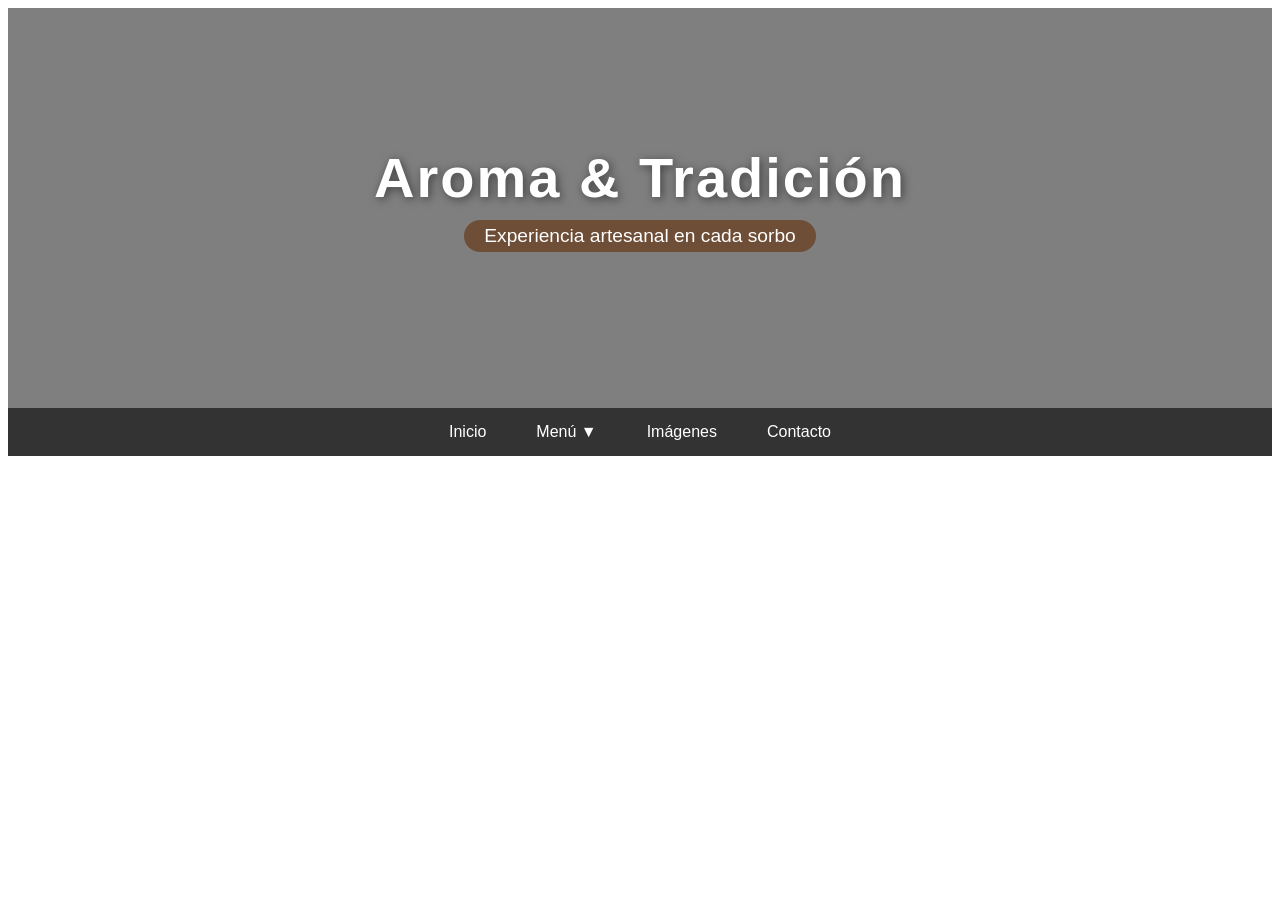
==== index.html @ 010e5e60 "Add files via upload" ====
<!DOCTYPE html>
<html lang="es">



<head>
    <link rel="icon" type="image/x-icon" href="imagenes/ico/taza-de-cafe.png">
    <link rel="stylesheet" href="style.css">
  <meta charset="UTF-8"> <!-- Asegura que los acentos se vean bien -->
  <title>Coffee Art! ☕</title>

</head>

<body>
 <!-- ESTRUCTURA "CARGANDO"-->
    <!-- Contenedor principal del cargador -->
<div id="loader">
  <div class="loader-content">
    <!-- Tu logotipo (reemplaza 'logo.png' con la ruta de tu imagen) -->
    <img src="imagenes/logo-gris.png" alt="Logo" class="loader-logo">
    <!-- Texto que mostrará el progreso -->
    <span id="percentage">0%</span>
  </div>
</div>





 <!-- ESTRUCTURA DE LA VENTANA EMERGENTE -->
  <div id="miModal" class="modal-overlay">
    <div class="modal-box">
      <span class="btn-cerrar" onclick="cerrarModal()">&times;</span>
      <h2>¡Bienvenido a Coffee Art! ☕</h2>
      <p>Suscríbete hoy y obtén un <strong>20% de descuento</strong> en tu primer consumo.</p>
      <button class="btn-promo" onclick="cerrarModal()">¡Obtener Cupón!</button>
    </div>
  </div>







 <!-- Sección del Banner -->
  <section class="banner">
    <h1>Aroma & Tradición</h1>
    <p>Experiencia artesanal en cada sorbo</p>
  </section>
  <!-- ESTRUCTURA DEL MENÚ INTERACTIVO -->
 <nav class="nav-interactivo">
  <ul>
    <li><a href="#">Inicio</a></li>
    <!-- El sub-menú debe estar DENTRO de este li -->
    <li class="tiene-submenu">
      <a href="#">Menú ▼</a>
      <ul class="sub-menu">
        <li><a href="#">Cafés</a></li>
        <li><a href="#">Alimentos</a></li>
      </ul>
    </li>
    <li><a href="imagenes2.html">Imágenes</a></li>
    <li><a href="#">Contacto</a></li>
  </ul>
</nav>
<script src="java.js"></script>
</body>
</html>
---- style.css ----
/* ESTILO PARA LA IMAGEN Y EL PORCENTAJE*/

#loader {
  position: fixed;
  top: 0;
  left: 0;
  width: 100%;
  height: 100vh;
  background: #ffffff;
  z-index: 9999;
  display: flex;         /* Centra el contenido horizontal y verticalmente */
  justify-content: center;
  align-items: center;
  transition: opacity 0.5s ease;
}

.loader-content {
  position: relative;    /* Permite que el porcentaje se posicione respecto a este div */
  display: flex;
  justify-content: center;
  align-items: center;
}

.loader-logo {
  width: 150px;          /* Ajusta el tamaño de tu logo según necesites */
  height: auto;
  /* Opcional: una pequeña animación de pulso para que se vea vivo */
  animation: pulse 2s infinite ease-in-out;
}

#percentage {
  position: absolute;    /* Lo coloca justo encima del logo */
  font-family: Arial, sans-serif;
  font-weight: bold;
  font-size: 1.2rem;
  color: #333;           /* Asegúrate de que contraste con tu logo */
}

@keyframes pulse {
  0% { transform: scale(1); opacity: 0.8; }
  50% { transform: scale(1.05); opacity: 1; }
  100% { transform: scale(1); opacity: 0.8; }
}



<!-- ESTILO PARA EL CUPON EMERGENTE -->

.modal-overlay {
    position: fixed;
    top: 0;
    left: 0;
    width: 100%;
    height: 100%;
    background: rgba(0, 0, 0, 0.7); /* Fondo oscuro semitransparente */
    display: none; /* Se mantiene oculto hasta que lo necesites */
    justify-content: center;
    align-items: center;
    z-index: 10000; /* Un nivel más alto que el contenido normal */
}

.modal-box {
    background: #fff;
    padding: 30px;
    border-radius: 15px;
    text-align: center;
    position: relative;
    max-width: 400px;
    box-shadow: 0 5px 15px rgba(0,0,0,0.3);
}

.btn-cerrar {
    position: absolute;
    top: 10px;
    right: 15px;
    font-size: 25px;
    cursor: pointer;
    color: #888;
}

.btn-promo {
    background: #6f4e37; /* Color café para Coffee Art */
    color: white;
    border: none;
    padding: 10px 20px;
    border-radius: 5px;
    cursor: pointer;
    font-weight: bold;
}




/* ESTILO PARA QUE EL CONTENIDO  SALGA CON TRANSICION */

/* Creamos una clase que oculte el contenido al inicio */
.contenido-oculto {
  opacity: 0;
  transition: opacity 2.5s ease; /* Controla qué tan lento aparece (1.5 segundos) */
}

/* Esta clase se activará desde JavaScript para mostrar todo */
.contenido-visible {
  opacity: 1;
}


 /* --- CONTENEDOR DEL BANNER --- */

  .banner {
    /* Buscamos una imagen de café de alta calidad */
    background-image: linear-gradient(rgba(0, 0, 0, 0.5), rgba(0, 0, 0, 0.5)), url('imagenes/pexels-photo-33492608.jpeg');
    
                     
    background-size: cover;       /* Ajusta la imagen para que cubra todo el espacio sin deformarse */
    background-position: center;  /* Centra la foto para que no se corten las partes importantes */
    height: 400px;                /* Define la altura fija del banner */
    
    /* Centrado de los elementos internos (el texto) */
    display: flex;                /* Activamos Flexbox */
    flex-direction: column;       /* Alineamos título y descripción uno abajo del otro */
    justify-content: center;      /* Centra verticalmente el contenido */
    align-items: center;          /* Centra horizontalmente el contenido */
    
    text-align: center;           /* Asegura que el texto esté centrado internamente */
    color: white;                 /* Todo el texto del banner será blanco */
    font-family: 'Arial', Arial, Helvetica, sans-serif;
  }

  /* --- ESTILO DEL TÍTULO --- */
  .banner h1 {
    font-size: 3.5rem;            /* Tamaño de letra grande y llamativo */
    margin: 0;                    /* Quita el margen por defecto */
    text-shadow: 2px 2px 10px rgba(0,0,0,0.5); /* Sombra al texto para que resalte del fondo */
    letter-spacing: 2px;          /* Espaciado entre letras para un toque moderno */
  }

  /* --- ESTILO DEL SUBTÍTULO --- */
  .banner p {
    font-size: 1.2rem;            /* Tamaño de letra mediano */
    margin-top: 10px;             /* Separa el párrafo del título */
    background-color: #6F4E37;    /* Fondo color café para el texto */
    padding: 5px 20px;            /* Espacio interno para que el fondo no pegue al texto */
    border-radius: 50px;          /* Bordes totalmente redondeados (tipo cápsula) */
  }


   /* --- CONTENEDOR DE LA GALERÍA --- */
    .galeria-contenedor {
      max-width: 1000px;
      margin: 40px auto; /* Centra la galería en la página */
      padding: 0 20px;
      font-family: sans-serif;
    }

    .galeria-grid {
      display: grid; /* Activa el sistema de rejilla moderno */
      /* Crea 3 columnas que se ajustan automáticamente al tamaño de la pantalla */
      grid-template-columns: repeat(auto-fit, minmax(250px, 1fr)); 
      gap: 20px; /* Espacio uniforme entre las imágenes */
    }

    /* --- CADA ÍTEM DE LA GALERÍA --- */
    .galeria-item {
      position: relative;
      overflow: hidden; /* Corta lo que sobresalga al hacer zoom */
      border-radius: 12px; /* Esquinas suavizadas */
      box-shadow: 0 4px 10px rgba(0,0,0,0.1);
      cursor: pointer;
    }

    /* --- ESTILO DE LA IMAGEN --- */
    .galeria-item img {
      width: 100%; /* La imagen ocupa todo el ancho de su celda */
      height: 250px; /* Altura fija para que todas se vean uniformes */
      object-fit: cover; /* Evita que la foto se estire o aplaste */
      display: block; /* Elimina espacios extraños debajo de la imagen */
      transition: transform 0.5s ease; /* Suaviza el efecto de zoom */
    }

    /* --- EFECTOS AL PASAR EL MOUSE (HOVER) --- */
    .galeria-item:hover img {
      transform: scale(1.1); /* Hace un zoom suave a la foto */
    }

    /* Capa de texto que aparece sobre la imagen */
    .galeria-capa {
      position: absolute;
      bottom: 0;
      left: 0;
      width: 100%;
      background: rgba(111, 78, 55, 0.8); /* Fondo café semi-transparente */
      color: white;
      text-align: center;
      padding: 15px 0;
      transform: translateY(100%); /* La oculta debajo inicialmente */
      transition: transform 0.3s ease;
    }

    .galeria-item:hover .galeria-capa {
      transform: translateY(0); /* La desliza hacia arriba al señalar */
    }




    /* --- 1. DISEÑO DEL MENÚ PRINCIPAL (HORIZONTAL) --- */
    .nav-interactivo {
      background-color: #333;      /* Color oscuro de fondo */
      font-family: 'Segoe UI', sans-serif;
    }

    /* La lista principal debe ser flexible para ponerse de lado */
    .nav-interactivo > ul {
      list-style: none;
      margin: 0;
      padding: 0;
      display: flex;               /* Pone los botones uno al lado del otro */
      justify-content: center;     /* Centra todo el menú en la pantalla */
    }

    /* Estilo de los botones principales */
    .nav-interactivo > ul > li {
      position: relative;          /* CLAVE: sirve de "ancla" para el submenú */
    }

    .nav-interactivo a {
      color: white;
      text-decoration: none;
      padding: 15px 25px;
      display: block;              /* Para que todo el cuadro sea clickeable */
      transition: 0.3s;
    }

    .nav-interactivo > ul > li:hover > a {
      background-color: #6F4E37;   /* Cambia a café al pasar el mouse */
    }

    /* --- 2. DISEÑO DEL SUBMÉNU (OCULTO Y VERTICAL) --- */
    .sub-menu {
      position: absolute;          /* Flota debajo del menú principal */
      top: 100%;                   /* Se pega justo abajo del botón "Menú" */
      left: 0;
      background-color: #444;      /* Un gris un poco más claro */
      list-style: none;
      padding: 0;
      margin: 0;
      min-width: 160px;
      box-shadow: 0px 8px 15px rgba(0,0,0,0.3);
      
      /* EFECTO DE OCULTADO Y FUNDIDO */
      opacity: 0;                  /* Totalmente transparente */
      visibility: hidden;          /* No interactuable */
      transform: translateY(10px); /* Empieza un poco abajo para el efecto */
      transition: all 0.4s ease;   /* Hace que aparezca suavemente */
      z-index: 100;                /* Asegura que flote sobre el banner */
    }

    /* --- 3. EL TRUCO PARA MOSTRARLO --- */
    .nav-interactivo li:hover .sub-menu {
      opacity: 1;                  /* Se vuelve visible */
      visibility: visible;         /* Se vuelve interactuable */
      transform: translateY(0);    /* Sube a su posición final */
    }

    /* Estilo de los botones DENTRO del submenú */
    .sub-menu li a {
      padding: 12px 20px;
      border-bottom: 1px solid #555;
      font-size: 0.9rem;
    }

    .sub-menu li a:hover {
      background-color: #8D6E63;   /* Café más claro para el submenú */
    }



    /* --- 1. FONDO OSCURO (OVERLAY) --- */
    .modal-overlay {
      position: fixed;        /* Se queda fijo en la pantalla */
      top: 0; left: 0;
      width: 100%; height: 100%;
      background: rgba(0, 0, 0, 0.7); /* Fondo negro semi-transparente */
      display: none;          /* OCULTO por defecto */
      justify-content: center; /* Centra horizontalmente */
      align-items: center;    /* Centra verticalmente */
      z-index: 2000;          /* Por encima de todo (incluso del menú) */
    }

    /* --- 2. CAJA DE LA VENTANA --- */
    .modal-box {
      background: white;
      padding: 30px;
      border-radius: 15px;
      width: 90%;
      max-width: 400px;
      text-align: center;
      position: relative;
      animation: caer 0.5s ease-out; /* Animación de entrada */
    }

    @keyframes caer {
      from { transform: translateY(-50px); opacity: 0; }
      to { transform: translateY(0); opacity: 1; }
    }

    /* --- 3. BOTÓN DE CERRAR --- */
    .btn-cerrar {
      position: absolute;
      top: 10px; right: 15px;
      font-size: 24px;
      cursor: pointer;
      color: #999;
    }

    /* Estilo del botón de acción */
    .btn-promo {
      background: #6F4E37;
      color: white;
      padding: 10px 20px;
      border: none;
      border-radius: 5px;
      cursor: pointer;
      margin-top: 15px;
    }
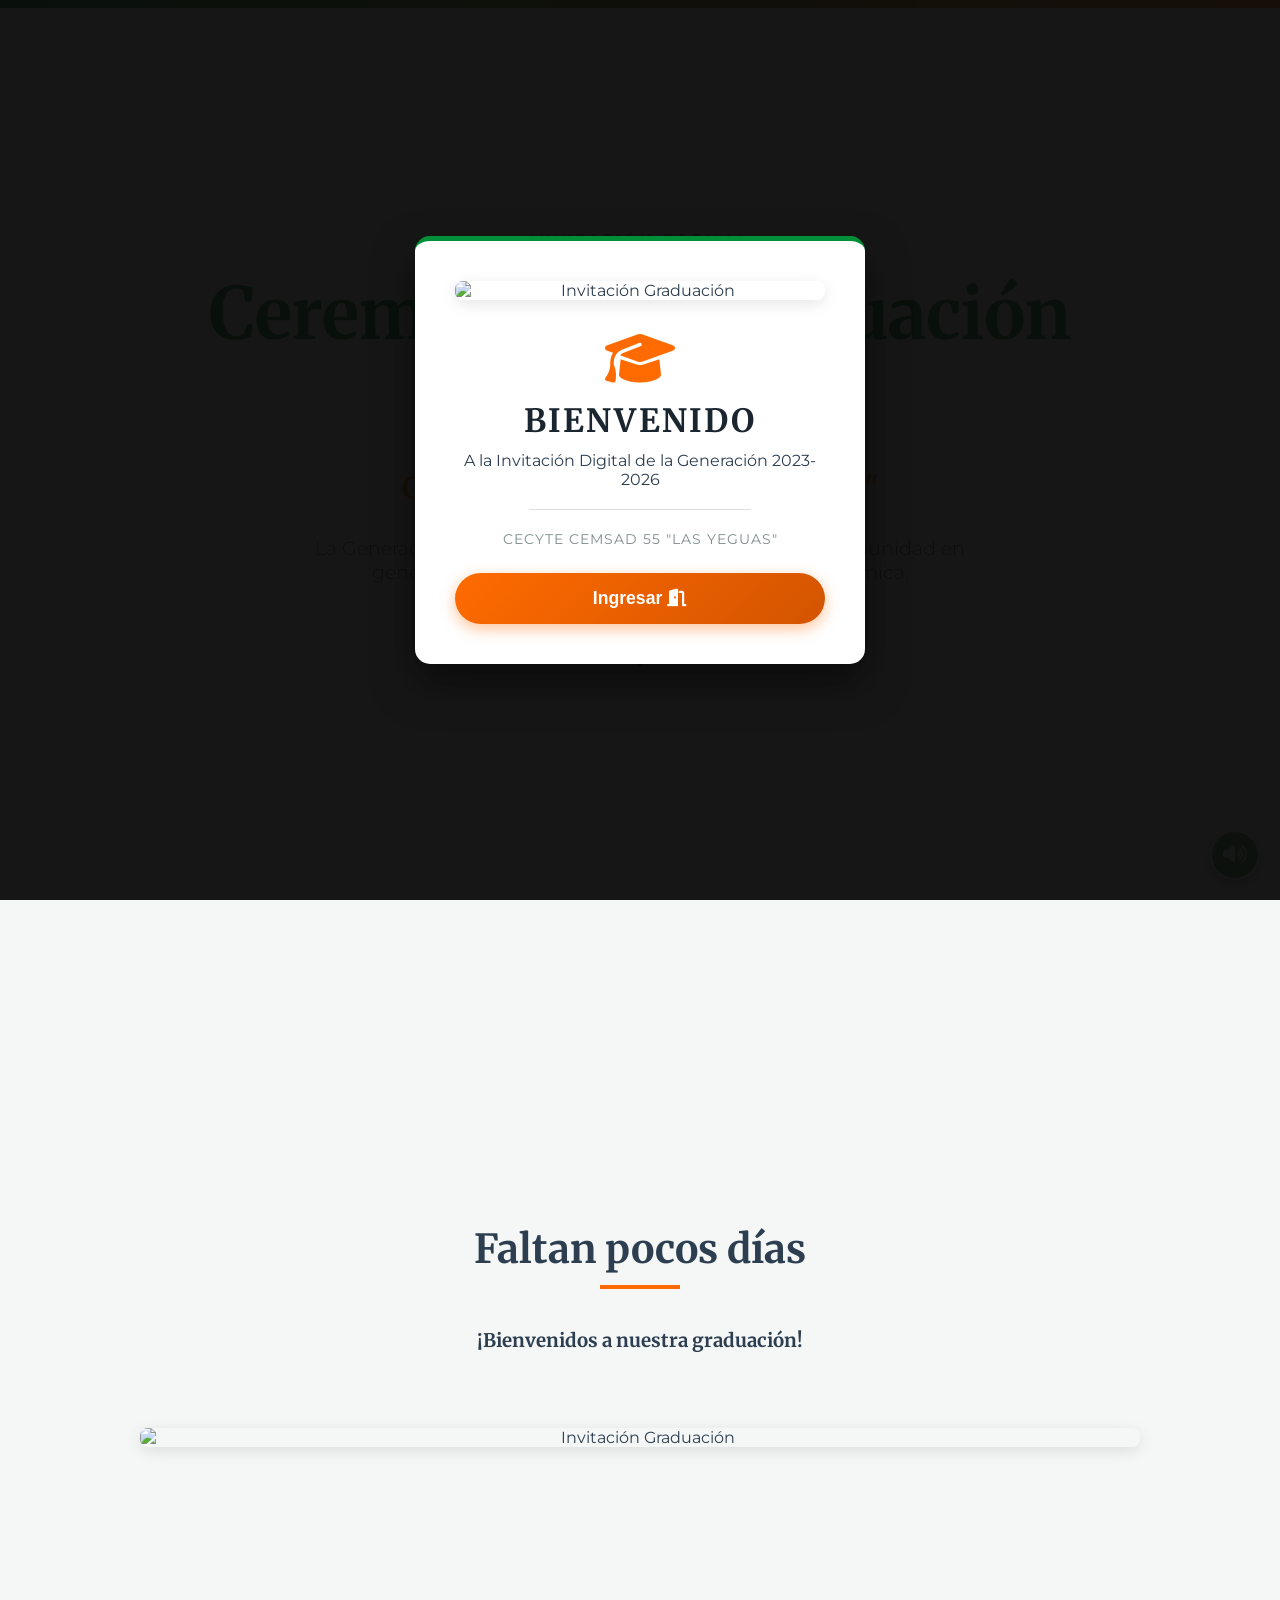
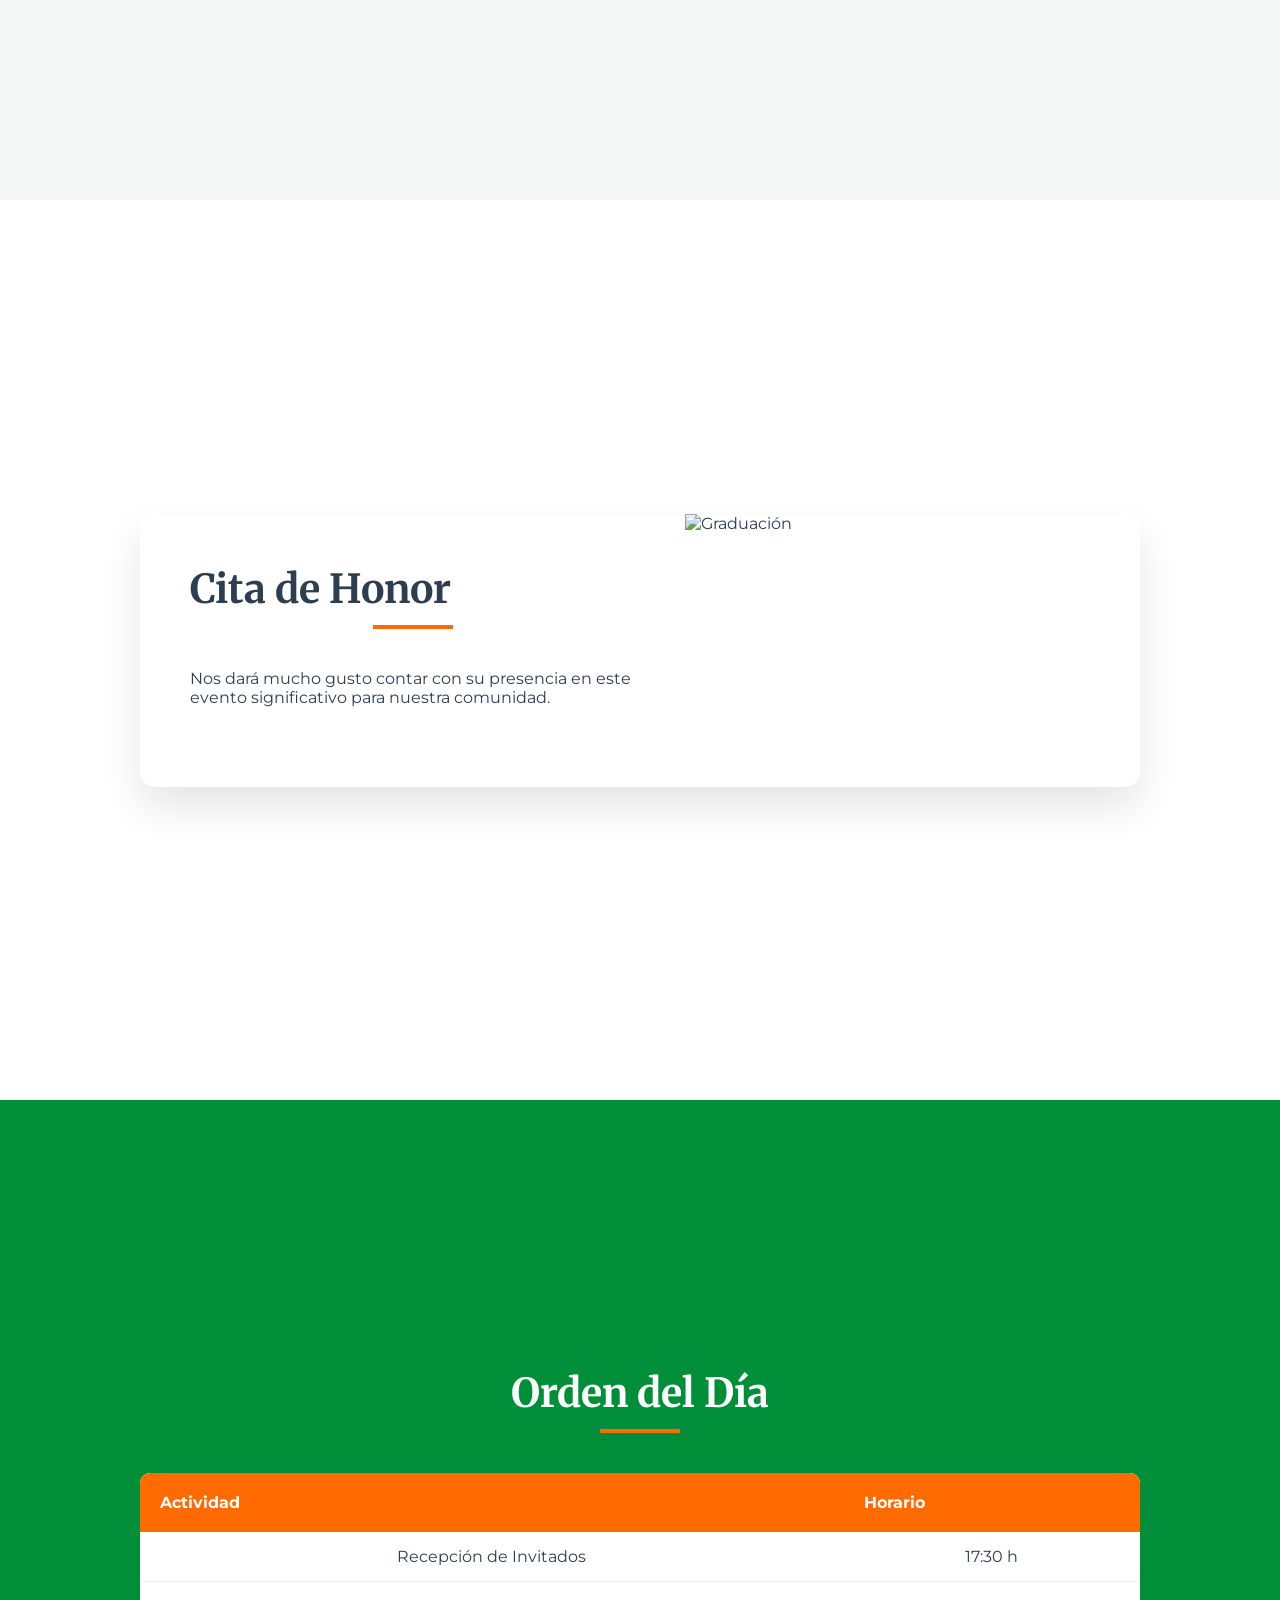
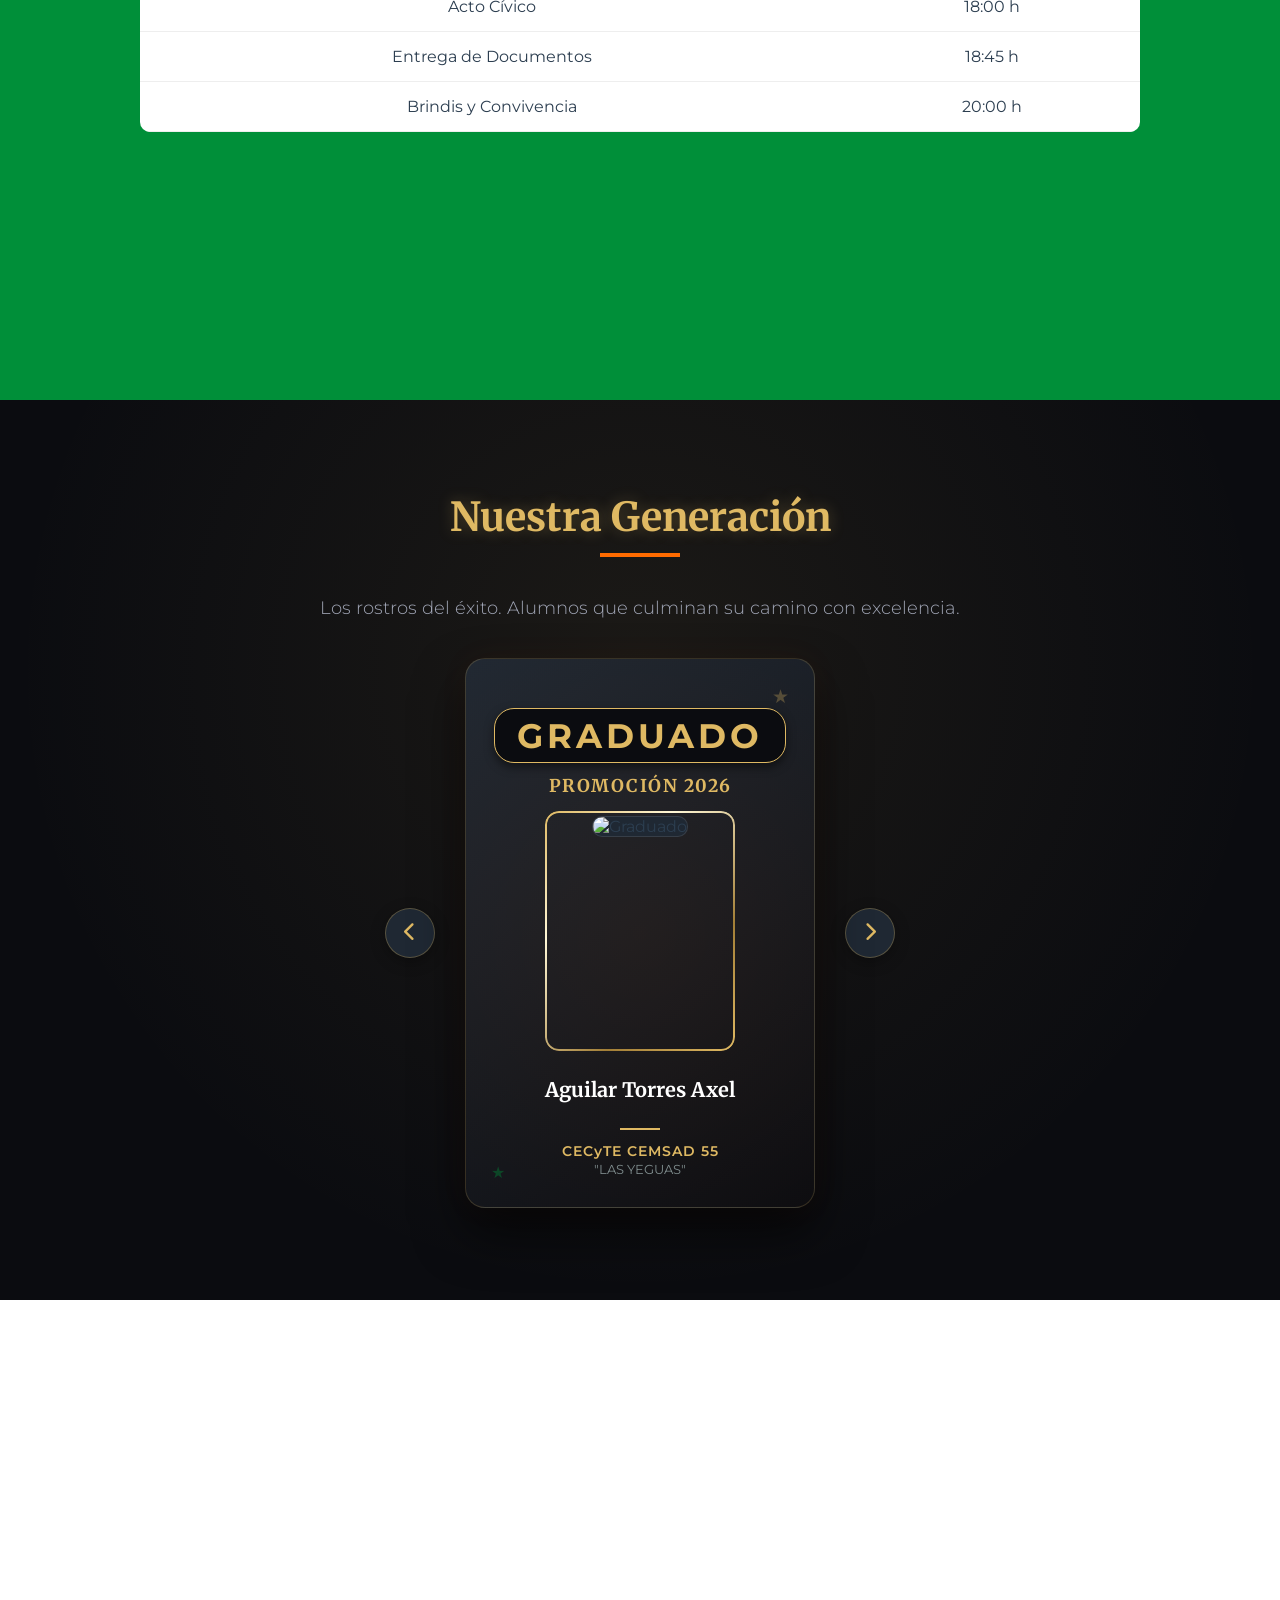
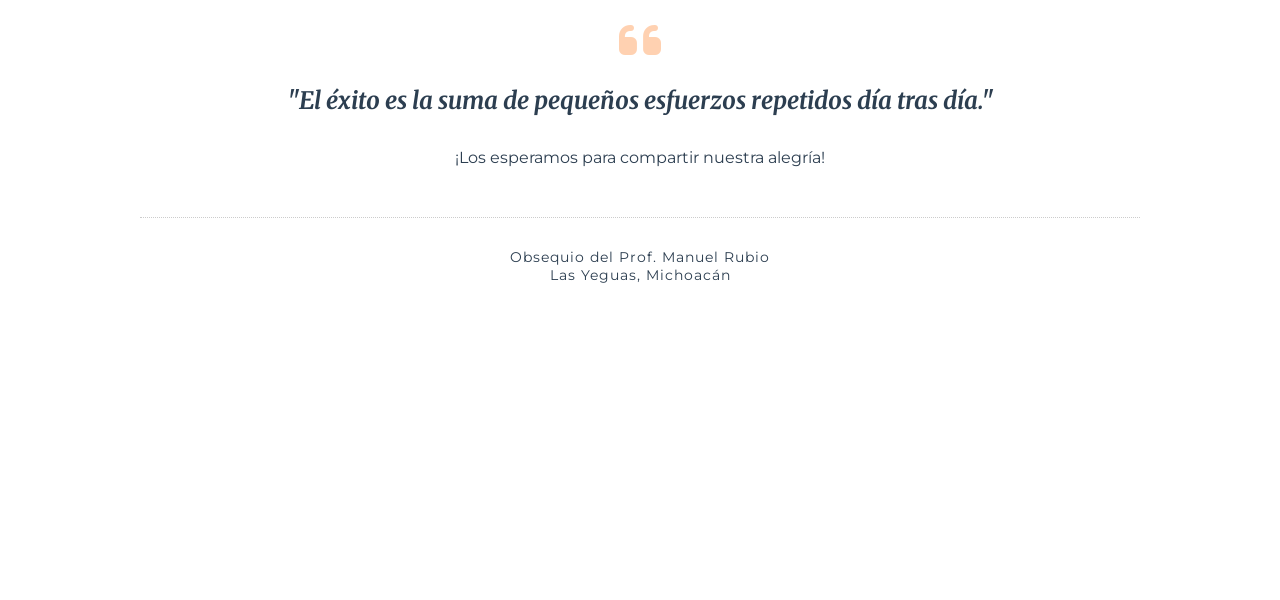
==== commit 11e4640c: "Add files via upload" ====
--- a/index.html
+++ b/index.html
@@ -1,69 +1,183 @@
 <!DOCTYPE html>
 <html lang="es">
+<head>
+    <meta charset="UTF-8">
+    <meta name="viewport" content="width=device-width, initial-scale=1.0">
+    <title>Graduación 2026 | CECyTE CEMSAD 55</title>
+    <link href="https://fonts.googleapis.com/css2?family=Merriweather:wght@400;700&family=Montserrat:wght@300;400;600&display=swap" rel="stylesheet">
+    <link rel="stylesheet" href="https://cdnjs.cloudflare.com/ajax/libs/font-awesome/6.5.1/css/all.min.css">
+    <link rel="stylesheet" href="stile.css">
+    <link rel="stylesheet" href="estiloventana.css">
+</head>
+<body>
 
 
 
-<head>
-    <link rel="icon" type="image/x-icon" href="imagenes/ico/taza-de-cafe.png">
-    <link rel="stylesheet" href="style.css">
-  <meta charset="UTF-8"> <!-- Asegura que los acentos se vean bien -->
-  <title>Coffee Art! ☕</title>
+    <section class="scroll-section fade-in hero">
+        <div class="institutional-bar"></div>
+        <div class="content">
+            <span class="top-label">INVITACIÓN FORMAL</span>
+            <h1>Ceremonia de Graduación 2026</h1>
+            <h2 class="school-name">CECyTE CEMSAD 55 "Las Yeguas"</h2>
+            <p class="hero-text">La Generación 2023-2026 tiene el honor de invitar a la comunidad en general a celebrar el cierre de esta gran etapa académica.</p>
+            <div class="scroll-indicator">
+                <p>Desliza para descubrir los detalles</p>
+                <i class="fa-solid fa-chevron-down"></i>
+            </div>
+        </div>
+    </section>
 
-</head>
+    <section class="scroll-section fade-in bg-light">
+        <div class="content">
+            <h2 class="section-title">Faltan pocos días</h2>
+            
+            <div id="countdown" class="countdown-grid">
+                <div class="count-box"><span id="days">00</span><p>Días</p></div>
+                <div class="count-box"><span id="hours">00</span><p>Hrs</p></div>
+                <div class="count-box"><span id="minutes">00</span><p>Min</p></div>
+                <div class="count-box"><span id="seconds">00</span><p>Seg</p></div>
+            </div>
+            <br>
+            <br>
+            <br>
+            <br>
+            
+                     <img src="imagenes/invitacion2023-2026.png" alt="Invitación Graduación" class="img-invitacion">
+        </div>
+    </section>
 
-<body>
- <!-- ESTRUCTURA "CARGANDO"-->
-    <!-- Contenedor principal del cargador -->
-<div id="loader">
-  <div class="loader-content">
-    <!-- Tu logotipo (reemplaza 'logo.png' con la ruta de tu imagen) -->
-    <img src="imagenes/logo-gris.png" alt="Logo" class="loader-logo">
-    <!-- Texto que mostrará el progreso -->
-    <span id="percentage">0%</span>
-  </div>
-</div>
+    <section class="scroll-section fade-in">
+        <div class="content">
+            <div class="info-card">
+                <div class="card-text">
+                    <h2 class="section-title">Cita de Honor</h2>
+                    <p>Nos dará mucho gusto contar con su presencia en este evento significativo para nuestra comunidad.</p>
+                    
+                    <ul class="details-list">
+
+               
+                  <!--      <li><i class="fa-solid fa-calendar-day"></i> <strong>Fecha:</strong> 10 de Junio de 2026</li>
+                        <li><i class="fa-solid fa-clock"></i> <strong>Hora:</strong> 18:00 Horas (6:00 PM)</li>
+                        <li><i class="fa-solid fa-location-dot"></i> <strong>Lugar:</strong> Plaza Cívica del Plantel</li>-->
+
+
+<!-- EL SCRIPT SIEMPRE DEBE IR AL FINAL DE TODO -->
+
+
+
+                    </ul>
+                </div>
+                <div class="card-image">
+                    <img src="https://images.unsplash.com/photo-1523050854058-8df90110c9f1?q=80&w=1000&auto=format&fit=crop" alt="Graduación">
+                </div>
+            </div>
+        </div>
+    </section>
+
+    <section class="scroll-section fade-in bg-dark">
+        <div class="content">
+            <h2 class="section-title text-white">Orden del Día</h2>
+            <div class="table-container">
+                <table>
+                    <thead>
+                        <tr>
+                            <th>Actividad</th>
+                            <th>Horario</th>
+                        </tr>
+                    </thead>
+                    <tbody>
+                        <tr><td>Recepción de Invitados</td><td>17:30 h</td></tr>
+                        <tr><td>Acto Cívico</td><td>18:00 h</td></tr>
+                        <tr><td>Entrega de Documentos</td><td>18:45 h</td></tr>
+                        <tr><td>Brindis y Convivencia</td><td>20:00 h</td></tr>
+                    </tbody>
+                </table>
+            </div>
+        </div>
+    </section>
+
+
+
+<section class="scroll-section fade-in bg-dark-gala">
+        <div class="content">
+            <h2 class="section-title text-gold">Nuestra Generación</h2>
+            <p class="section-subtitle">Los rostros del éxito. Alumnos que culminan su camino con excelencia.</p>
+            
+            <div class="gala-gallery-container">
+                
+                <button id="btn-prev-alumno" class="gala-nav-btn" aria-label="Anterior Alumno">
+                    <i class="fa-solid fa-chevron-left"></i>
+                </button>
+
+                <div class="gala-card">
+                    <div class="gala-particles"></div>
+                    <div class="gala-glow"></div>
+                    
+                    <div class="gala-header">
+                        <span class="gala-badge">GRADUADO</span>
+                        <h3 class="gala-year">PROMOCIÓN 2026</h3>
+                    </div>
+
+                    <div class="gala-photo-frame">
+                        <div class="gala-frame-border"></div>
+                        <img src="" alt="Graduado" id="student-img">
+                    </div>
+
+                    <div class="gala-info">
+                        <h4 class="gala-student-name" id="student-name">Cargando...</h4>
+                        <div class="gala-divider"></div>
+                        <p class="gala-school">CECyTE CEMSAD 55</p>
+                        <p class="gala-location">"Las Yeguas"</p>
+                    </div>
+                </div>
+
+                <button id="btn-next-alumno" class="gala-nav-btn" aria-label="Siguiente Alumno">
+                    <i class="fa-solid fa-chevron-right"></i>
+                </button>
+
+            </div>
+        </div>
+    </section>
 
 
 
 
+    <section class="scroll-section fade-in">
+        <div class="content footer-content">
+            <i class="fa-solid fa-quote-left quote-icon"></i>
+            <h2 class="quote">"El éxito es la suma de pequeños esfuerzos repetidos día tras día."</h2>
+            <p class="final-msg">¡Los esperamos para compartir nuestra alegría!</p>
+            <div class="footer-info">
+                <p>Obsequio del Prof. Manuel Rubio</p>
+                <p>Las Yeguas, Michoacán</p>
+            </div>
+        </div>
+    </section>
 
- <!-- ESTRUCTURA DE LA VENTANA EMERGENTE -->
-  <div id="miModal" class="modal-overlay">
-    <div class="modal-box">
-      <span class="btn-cerrar" onclick="cerrarModal()">&times;</span>
-      <h2>¡Bienvenido a Coffee Art! ☕</h2>
-      <p>Suscríbete hoy y obtén un <strong>20% de descuento</strong> en tu primer consumo.</p>
-      <button class="btn-promo" onclick="cerrarModal()">¡Obtener Cupón!</button>
+    
+
+    <!-- VENTANA EMERGENTE DE BIENVENIDA -->
+<div id="welcome-modal" class="modal-overlay">
+    <div class="modal-content">
+        <div class="modal-logo-space">
+            <img src="imagenes/logo.jpg" alt="Invitación Graduación" class="img-invitacion">
+            <i class="fa-solid fa-graduation-cap modal-icon"></i>
+        </div>
+        <h2>BIENVENIDO</h2>
+        <p>A la Invitación Digital de la Generación 2023-2026</p>
+        <hr class="modal-divider">
+        <p class="modal-subtext">CECyTE CEMSAD 55 "Las Yeguas"</p>
+        <button id="btn-ingresar" class="btn-enter">Ingresar <i class="fa-solid fa-door-open"></i></button>
     </div>
-  </div>
+</div>
+<audio id="bg-music" loop>
+    <source src="https://www.soundhelix.com/examples/mp3/SoundHelix-Song-1.mp3" type="audio/mpeg">
+    Tu navegador no soporta la reproducción de audio.
+</audio>
+<button id="btn-mute" class="mute-floating-btn"><i class="fa-solid fa-volume-high"></i></button>
 
 
-
-
-
-
-
- <!-- Sección del Banner -->
-  <section class="banner">
-    <h1>Aroma & Tradición</h1>
-    <p>Experiencia artesanal en cada sorbo</p>
-  </section>
-  <!-- ESTRUCTURA DEL MENÚ INTERACTIVO -->
- <nav class="nav-interactivo">
-  <ul>
-    <li><a href="#">Inicio</a></li>
-    <!-- El sub-menú debe estar DENTRO de este li -->
-    <li class="tiene-submenu">
-      <a href="#">Menú ▼</a>
-      <ul class="sub-menu">
-        <li><a href="#">Cafés</a></li>
-        <li><a href="#">Alimentos</a></li>
-      </ul>
-    </li>
-    <li><a href="imagenes2.html">Imágenes</a></li>
-    <li><a href="#">Contacto</a></li>
-  </ul>
-</nav>
-<script src="java.js"></script>
+<!-- EL SCRIPT SIEMPRE DEBE IR AL FINAL DE TODO -->
+<script src="script.js"></script>
 </body>
 </html>
--- a/stile.css
+++ b/stile.css
@@ -0,0 +1,446 @@
+/* RESET Y FUENTES */
+* {
+    margin: 0; padding: 0; box-sizing: border-box;
+}
+
+:root {
+    --verde-cecyte: #008F39;
+    --naranja-cecyte: #FF6B00;
+    --blanco: #FFFFFF;
+    --gris-fondo: #f4f7f5;
+    --texto-oscuro: #2c3e50;
+}
+
+body {
+    font-family: 'Montserrat', sans-serif;
+    background-color: var(--blanco);
+    color: var(--texto-oscuro);
+    overflow-x: hidden;
+}
+
+h1, h2, h3 {
+    font-family: 'Merriweather', serif;
+}
+
+/* BARRA SUPERIOR INSTITUCIONAL */
+.institutional-bar {
+    position: fixed;
+    top: 0; left: 0; width: 100%; height: 8px;
+    background: linear-gradient(90deg, var(--verde-cecyte) 0%, var(--naranja-cecyte) 100%);
+    z-index: 1000;
+}
+
+/* SECCIONES DE SCROLL */
+.scroll-section {
+    min-height: 100vh;
+    display: flex;
+    justify-content: center;
+    align-items: center;
+    padding: 60px 20px;
+    position: relative;
+}
+
+.bg-light { background-color: var(--gris-fondo); }
+.bg-dark { background-color: var(--verde-cecyte); color: white; }
+
+.content {
+    max-width: 1000px;
+    width: 100%;
+    text-align: center;
+}
+
+/* ANIMACIÓN FADE-IN */
+.fade-in {
+    opacity: 0;
+    transform: translateY(40px);
+    transition: all 1s cubic-bezier(0.25, 0.46, 0.45, 0.94);
+}
+
+.fade-in.appear {
+    opacity: 1;
+    transform: translateY(0);
+}
+
+/* ESTILO HERO (PORTADA) */
+.hero { background: linear-gradient(rgba(255,255,255,0.9), rgba(255,255,255,0.9)), url('https://www.transparenttextures.com/patterns/cubes.png'); }
+.top-label { color: var(--naranja-cecyte); letter-spacing: 4px; font-weight: 600; font-size: 14px; }
+h1 { font-size: clamp(2.5rem, 6vw, 4.5rem); margin: 20px 0; color: var(--verde-cecyte); }
+.school-name { font-size: 1.8rem; color: var(--naranja-cecyte); margin-bottom: 30px; }
+.hero-text { font-size: 1.2rem; max-width: 700px; margin: 0 auto; color: #555; font-weight: 300; }
+
+.scroll-indicator { margin-top: 50px; color: var(--verde-cecyte); animation: bounce 2s infinite; }
+@keyframes bounce { 0%, 100% { transform: translateY(0); } 50% { transform: translateY(-10px); } }
+
+/* TÍTULOS DE SECCIÓN */
+.section-title {
+    font-size: 2.5rem;
+    margin-bottom: 40px;
+    position: relative;
+    padding-bottom: 15px;
+}
+.section-title::after {
+    content: '';
+    position: absolute;
+    bottom: 0; left: 50%;
+    transform: translateX(-50%);
+    width: 80px; height: 4px;
+    background: var(--naranja-cecyte);
+}
+
+/* CUENTA REGRESIVA */
+.countdown-grid { display: flex; justify-content: center; gap: 20px; flex-wrap: wrap; }
+.count-box {
+    background: white;
+    padding: 30px;
+    border-radius: 8px;
+    min-width: 130px;
+    box-shadow: 0 10px 20px rgba(0,0,0,0.05);
+    border-bottom: 4px solid var(--verde-cecyte);
+}
+.count-box span { font-size: 3rem; font-weight: 700; color: var(--naranja-cecyte); display: block; }
+
+/* TARJETA DE INFORMACIÓN */
+.info-card {
+    display: grid;
+    grid-template-columns: 1.2fr 1fr;
+    background: white;
+    border-radius: 15px;
+    overflow: hidden;
+    box-shadow: 0 20px 40px rgba(0,0,0,0.1);
+    text-align: left;
+}
+.card-text { padding: 50px; }
+.details-list { list-style: none; margin-top: 30px; }
+.details-list li { margin-bottom: 15px; font-size: 1.1rem; }
+.details-list i { color: var(--verde-cecyte); margin-right: 15px; width: 25px; }
+.card-image img { width: 100%; height: 100%; object-fit: cover; }
+
+/* TABLA ORDEN DEL DÍA */
+.table-container { background: white; border-radius: 10px; overflow: hidden; margin-top: 20px; }
+table { width: 100%; border-collapse: collapse; color: var(--texto-oscuro); }
+th { background: var(--naranja-cecyte); color: white; padding: 20px; text-align: left; }
+td { padding: 15px 20px; border-bottom: 1px solid #eee; }
+
+/* FOOTER */
+.quote-icon { font-size: 3rem; color: var(--naranja-cecyte); opacity: 0.3; margin-bottom: 20px; }
+.quote { font-style: italic; margin-bottom: 30px; line-height: 1.4; }
+.footer-info { margin-top: 50px; border-top: 1px dotted #ccc; padding-top: 30px; font-size: 0.9rem; letter-spacing: 1px; }
+
+/* RESPONSIVE */
+@media (max-width: 768px) {
+    .info-card { grid-template-columns: 1fr; }
+    .card-image { display: none; }
+    h1 { font-size: 2.5rem; }
+    .count-box { min-width: 100px; padding: 15px; }
+}
+
+
+.img-invitacion {
+    display: block;         /* Permite aplicar márgenes automáticos */
+    margin: 0 auto 30px;    /* Centra horizontalmente (auto) y da 30px de espacio abajo hacia el contador */
+    max-width: 100%;        /* Evita que la imagen se salga en pantallas de celulares */
+    height: auto;           /* Mantiene la proporción original de la imagen sin deformarla */
+    border-radius: 8px;     /* Opcional: Le da una ligera curvatura elegante a las esquinas de tu imagen */
+    box-shadow: 0 4px 15px rgba(0,0,0,0.1); /* Opcional: Le da una sombra sutil para que resalte profesionalmente */
+}
+
+
+
+
+
+
+
+
+
+
+/* para mutear la musica  */
+
+  .mute-floating-btn {
+      position: fixed;
+      bottom: 20px;
+      right: 20px;
+      z-index: 999;
+      background-color: rgba(0, 143, 57, 0.8); /* Verde institucional semi-transparente */
+      border: 2px solid #ffffff;
+      color: white;
+      width: 50px;
+      height: 50px;
+      border-radius: 50%;
+      cursor: pointer;
+      font-size: 1.2rem;
+      display: flex;
+      justify-content: center;
+      align-items: center;
+      box-shadow: 0 4px 10px rgba(0,0,0,0.3);
+      transition: all 0.3s ease;
+  }
+  .mute-floating-btn:hover {
+      transform: scale(1.1);
+      background-color: #FF6B00; /* Cambia a naranja al pasar el mouse */
+  }
+  
+
+
+
+
+
+
+
+
+
+
+
+/* ---- SECCIÓN GALERÍA DE GALA PREMIUM ---- */
+.bg-dark-gala {
+    background-color: #0b0c10; /* Negro profundo */
+    /* Destello radial sutil en color oro de fondo */
+    background-image: radial-gradient(circle at 50% 30%, rgba(223, 185, 99, 0.08) 0%, transparent 70%);
+}
+.text-gold {
+    color: #dfb963;
+    text-shadow: 0 0 15px rgba(223, 185, 99, 0.3);
+}
+
+.section-subtitle {
+    color: #a0a5b5;
+    font-size: 1.1rem;
+    margin-bottom: 40px;
+    font-weight: 300;
+}
+
+/* Layout Horizontal Contenedor */
+.gala-gallery-container {
+    display: flex;
+    align-items: center;
+    justify-content: center;
+    gap: 30px;
+    width: 100%;
+}
+
+/* LA TARJETA PREMIUM */
+.gala-card {
+    position: relative;
+    width: 350px;
+    height: 550px;
+    background: linear-gradient(145deg, #1f2833 0%, #0b0c10 100%);
+    border: 1px solid rgba(223, 185, 99, 0.2);
+    border-radius: 20px;
+    padding: 30px;
+    display: flex;
+    flex-direction: column;
+    align-items: center;
+    justify-content: space-between;
+    box-shadow: 0 25px 50px rgba(0,0,0,0.6), 0 0 30px rgba(255, 107, 0, 0.05);
+    overflow: hidden;
+    transition: transform 0.4s cubic-bezier(0.165, 0.84, 0.44, 1), border-color 0.4s;
+}
+
+.gala-card:hover {
+    transform: translateY(-10px) scale(1.02);
+    border-color: rgba(223, 185, 99, 0.6);
+    /* Sombra con resplandor dorado */
+    box-shadow: 0 35px 70px rgba(0,0,0,0.9), 0 0 40px rgba(223, 185, 99, 0.15);
+}
+
+/* Efectos de Iluminación Internos */
+.gala-glow {
+    position: absolute;
+    top: -50%; left: -50%; width: 200%; height: 200%;
+    background: radial-gradient(circle, rgba(255,107,0,0.06) 0%, transparent 60%);
+    pointer-events: none;
+}
+
+/* Adornos: Partículas simuladas */
+.gala-card::before {
+    content: '★'; position: absolute; top: 25px; right: 25px; color: rgba(223, 185, 99, 0.3); font-size: 1.2rem;
+}
+.gala-card::after {
+    content: '★'; position: absolute; bottom: 25px; left: 25px; color: rgba(0, 143, 57, 0.4); font-size: 1rem;
+}
+
+/* Encabezado */
+.gala-header { text-align: center; z-index: 2; }
+.gala-badge {
+    background: #0b0c10; 
+    color: #dfb963;      
+    border: 1px solid #dfb963; 
+    
+    /* MODIFICACIONES DE TAMAÑO */
+    font-size: 2.1rem;         /* <-- Aquí incrementamos el tamaño de la letra */
+    font-weight: 700;           /* Hace la letra un poco más gruesa (negrita) */
+    padding: 6px 22px;         /* Ajustamos el espacio interno para que el botón crezca proporcionalmente */
+    letter-spacing: 4px;       /* Aumenta la separación entre cada letra para un estilo más heráldico */
+    
+    display: inline-block;
+    margin-bottom: 12px;       /* Más espacio hacia el texto de abajo */
+    border-radius: 20px;
+    box-shadow: 0 4px 10px rgba(0,0,0,0.5);
+}
+.gala-year {
+    font-family: 'Merriweather', serif;
+    color: #dfb963;
+    font-size: 1.1rem;
+    letter-spacing: 1.5px;
+}
+
+/* El Marco de la Foto (Estilo Consultoría Corporativa de Gala) */
+.gala-photo-frame {
+    position: relative;
+    width: 180px;
+    height: 230px;
+    z-index: 2;
+}
+
+.gala-frame-border {
+    position: absolute;
+    top: -5px; left: -5px; right: -5px; bottom: -5px;
+    border-radius: 14px;
+    padding: 2px;
+    /* Degradado metálico que simula oro real brillante */
+    background: linear-gradient(135deg, #dfb963 0%, #fff7d6 30%, #a37f37 70%, #dfb963 100%);
+    -webkit-mask: linear-gradient(#fff 0 0) content-box, linear-gradient(#fff 0 0);
+    -webkit-mask-composite: xor;
+    mask-composite: exclude;
+    pointer-events: none;
+    box-shadow: 0 0 15px rgba(223, 185, 99, 0.2);
+}
+
+.gala-photo-frame img {
+    width: 100%;
+    height: 100%;
+    object-fit: cover;
+    border-radius: 10px;
+    border: 1px solid rgba(255,255,255,0.1);
+    background-color: #1f2833;
+}
+
+/* Información Inferior */
+.gala-info {
+    text-align: center;
+    width: 100%;
+    z-index: 2;
+}
+.gala-student-name {
+    font-family: 'Merriweather', serif;
+    color: #ffffff;
+    font-size: 1.25rem;
+    font-weight: 700;
+    line-height: 1.3;
+    min-height: 52px; /* Evita saltos bruscos si el nombre es largo */
+    display: flex;
+    align-items: center;
+    justify-content: center;
+}
+.gala-divider {
+    width: 40px; 
+    height: 1.5px;
+    background: #dfb963; /* Línea de oro puro */
+    margin: 12px auto;
+}
+.gala-school {
+    color: #dfb963; font-size: 0.9rem; font-weight: 600; letter-spacing: 1px;
+}
+.gala-location {
+    color: #7f8c8d; font-size: 0.8rem; text-transform: uppercase; margin-top: 2px;
+}
+
+/* BOTONES DE NAVEGACIÓN GLOW */
+.gala-nav-btn {
+    background: #1f2833;
+    border: 1px solid rgba(223, 185, 99, 0.3);
+    color: #dfb963;
+    width: 50px; height: 50px;
+    border-radius: 50%;
+    cursor: pointer;
+    display: flex; justify-content: center; align-items: center;
+    font-size: 1.2rem;
+    box-shadow: 0 4px 15px rgba(0,0,0,0.3);
+    transition: all 0.3s cubic-bezier(0.165, 0.84, 0.44, 1);
+}
+
+.gala-nav-btn:hover {
+    background: #dfb963;
+    color: #0b0c10;
+    border-color: #dfb963;
+    box-shadow: 0 0 20px rgba(223, 185, 99, 0.6);
+    transform: scale(1.1);
+}
+
+/* RESPONSIVO MÓVIL */
+@media (max-width: 600px) {
+    .gala-gallery-container {
+        position: relative;
+        padding-bottom: 80px;
+    }
+    .gala-nav-btn {
+        position: absolute;
+        bottom: 10px;
+    }
+    #btn-prev-alumno { left: 25%; }
+    #btn-next-alumno { right: 25%; }
+}
+
+
+
+
+
+
+
+
+
+
+
+
+
+
+/* ---- EFECTOS VISUALES AL CAMBIAR DE ALUMNO ---- */
+
+/* 1. Destello Blanco/Dorado de fondo */
+.gala-flash {
+    position: absolute;
+    top: 0; left: 0; width: 100%; height: 100%;
+    background: radial-gradient(circle, rgba(255, 247, 214, 0.6) 0%, transparent 70%);
+    pointer-events: none;
+    z-index: 5;
+    animation: flashAnimation 0.5s ease-out forwards;
+}
+
+@keyframes flashAnimation {
+    0% { opacity: 1; transform: scale(0.8); }
+    100% { opacity: 0; transform: scale(1.2); }
+}
+
+/* 2. Partículas de Confeti Dorado */
+.gala-confetti {
+    position: absolute;
+    width: 8px;
+    height: 8px;
+    background: linear-gradient(135deg, #dfb963, #fff7d6);
+    border-radius: 50%; /* Algunas circulares */
+    pointer-events: none;
+    z-index: 4;
+    animation: confettiExplosion 0.8s cubic-bezier(0.1, 0.8, 0.3, 1) forwards;
+}
+
+/* Hace que algunos confetis sean rectangulares para variar */
+.gala-confetti:nth-child(even) {
+    border-radius: 2px;
+    width: 6px;
+    height: 10px;
+}
+
+@keyframes confettiExplosion {
+    0% {
+        top: 50%;
+        left: 50%;
+        opacity: 1;
+        transform: translate(-50%, -50%) scale(1) rotate(0deg);
+    }
+    100% {
+        /* Las variables --x y --y las definiremos dinámicamente en JavaScript */
+        top: calc(50% + var(--y));
+        left: calc(50% + var(--x));
+        opacity: 0;
+        transform: translate(-50%, -50%) scale(0.4) rotate(var(--r));
+    }
+}
--- a/estiloventana.css
+++ b/estiloventana.css
@@ -0,0 +1,82 @@
+/* ---- ESTILOS DE LA VENTANA EMERGENTE (MODAL) ---- */
+.modal-overlay {
+    position: fixed;
+    top: 0;
+    left: 0;
+    width: 100%;
+    height: 100%;
+    background-color: rgba(10, 10, 10, 0.95); /* Fondo casi negro semi-transparente */
+    display: flex;
+    justify-content: center;
+    align-items: center;
+    z-index: 9999; /* Se asegura de estar por encima de TODO */
+    transition: opacity 0.5s ease, visibility 0.5s ease;
+}
+
+.modal-content {
+    background-color: #ffffff;
+    color: #2c3e50;
+    padding: 40px;
+    border-radius: 15px;
+    text-align: center;
+    max-width: 450px;
+    width: 90%;
+    box-shadow: 0 20px 40px rgba(0, 0, 0, 0.5);
+    border-top: 5px solid #008F39; /* Detalle en verde institucional */
+}
+
+.modal-icon {
+    font-size: 3.5rem;
+    color: #FF6B00; /* Naranja institucional */
+    margin-bottom: 15px;
+}
+
+.modal-content h2 {
+    font-size: 2rem;
+    letter-spacing: 2px;
+    margin-bottom: 10px;
+    color: #1a252f;
+}
+
+.modal-divider {
+    border: 0;
+    height: 1px;
+    background: #ddd;
+    margin: 20px auto;
+    width: 60%;
+}
+
+.modal-subtext {
+    font-size: 0.9rem;
+    color: #7f8c8d;
+    text-transform: uppercase;
+    letter-spacing: 1px;
+    margin-bottom: 25px;
+}
+
+/* Botón Ingresar */
+.btn-enter {
+    background: linear-gradient(135deg, #FF6B00 0%, #d35400 100%);
+    border: none;
+    color: white;
+    padding: 15px 40px;
+    font-size: 1.1rem;
+    font-weight: 600;
+    border-radius: 30px;
+    cursor: pointer;
+    box-shadow: 0 5px 15px rgba(255, 107, 0, 0.4);
+    transition: all 0.3s ease;
+    width: 100%;
+}
+
+.btn-enter:hover {
+    transform: translateY(-2px);
+    box-shadow: 0 8px 20px rgba(255, 107, 0, 0.6);
+}
+
+/* Clase que usará JS para ocultar el modal suavemente */
+.modal-overlay.hidden {
+    opacity: 0;
+    visibility: hidden;
+    pointer-events: none;
+}
